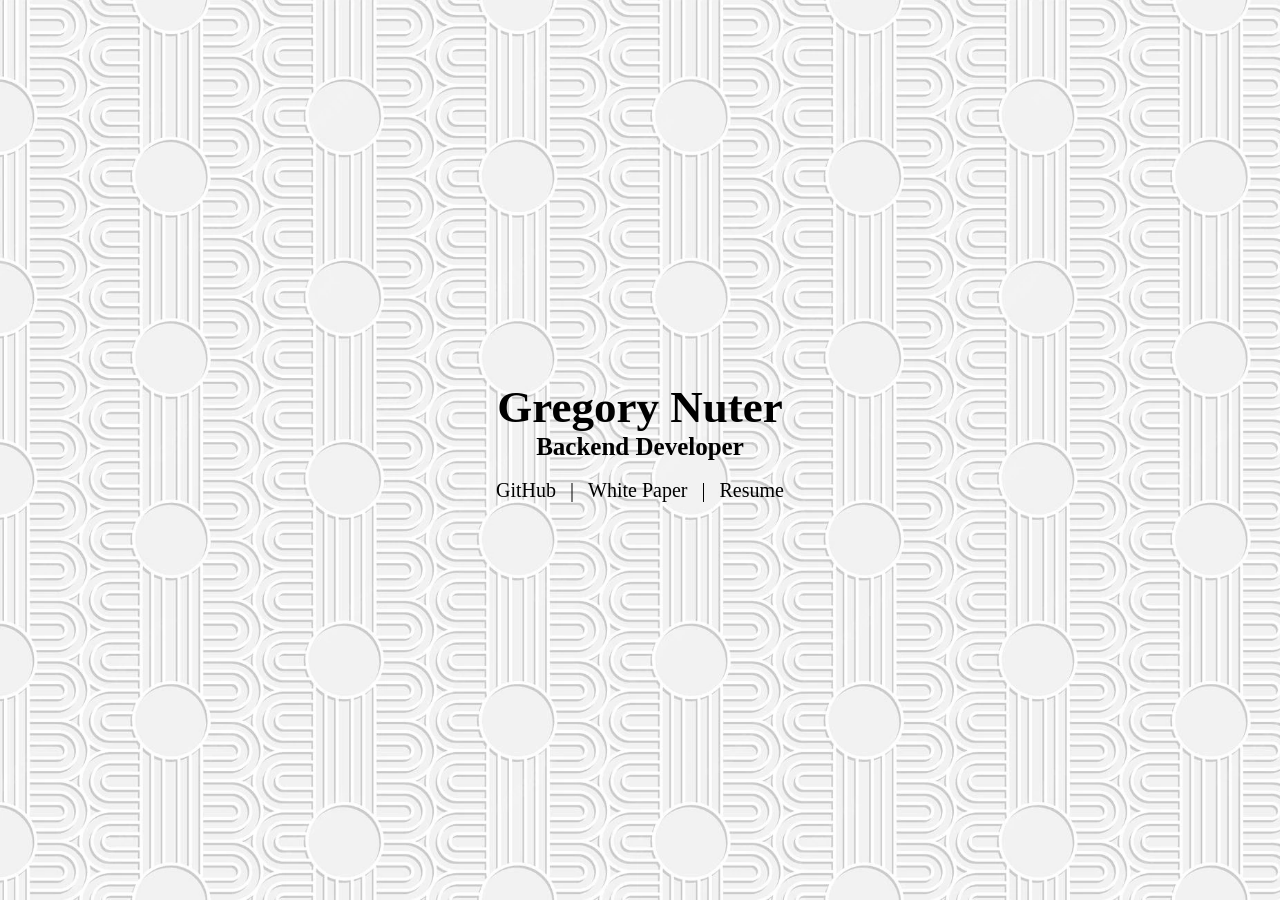
==== index.html @ 1b3a51f0 "Auto-commit on 2026-05-09 15:46:29 via git-auto" ====
<!DOCTYPE html>
<html lang="en">
<head>
    <meta charset="UTF-8">
    <meta name="viewport" content="width=device-width, initial-scale=1.0">
    <title>Gregory</title>
    <link rel="stylesheet" href="./styles.min.css">
    <link rel="icon" href="./resources/images/g_favicon.webp" type="image/x-icon">
</head>
<body>
    <div id="animatedBackground">
    </div>
    <div class="container">
        <div class="content">
            <h1 id="name"></h1>
            <h2 id="title">Backend Developer</h2>
            <br>
            <span id="links-span">
                <a href="https://github.com/Greg4268" target="_blank">GitHub</a>
                <a id="ignore">|</a>
                <a id="whitepaper" href="https://github.com/Greg4268/white-paper" target="_blank">White Paper</a>
                <a id="ignore">|</a>
                <a id="resume" href="./resources/resumes/GregoryResume_GitHub.pdf" target="_blank">Resume</a>
            </span>
            <br>
            <!-- <span id="email">
                <a id="mail" href="#"></a>
            </span> -->
        </div>
    </div>
    <script>
        document.getElementById("name").textContent = atob("R3JlZ29yeSBOdXRlcg==");
        document.getElementById("mail").textContent = atob("");
        // document.getElementById("resume").addEventListener("click", (e) => {
        //     e.preventDefault();
        //     const w = window.open('', '_blank');
        //     w.location.href = atob("aHR0cHM6Ly93d3cuZ3JlZ2RldmVsb3BzLmNvbS9yZXNvdXJjZXMvcmVzdW1lcy9HcmVnb3J5UmVzdW1lX0dpdEh1Yi5wZGY="); 
        //     w.focus();
        // });
        document.getElementById("mail").onclick = function(e) {
            e.preventDefault();
            const mailto = `mailto:${atob("c25hcC5lbmNsb3NlNTE5")}@${"passinbox.com"}?subject=${encodeURIComponent("Contact from site")}`;
            const w = window.open('', '_blank');
            w.location.href = mailto;
            w.focus();
        };
    </script>
</body>
</html>
---- styles.min.css ----
body,html{height:100%;overflow:hidden}body{font-family:Cambria, Cochin, Georgia, Times, 'Times New Roman', serif;background-color:#faf9f6;margin:0;padding:0}.container{display:flex;align-items:center;height:100vh}.content{justify-content:center;margin:auto}#name{font-size:45px;text-align:center}#title{text-align:center;font-size:25px}#email{justify-content:center;font-size:20px;border-radius:10px;padding:1px 7px}#email:hover{background-color:#fff}#links-span{display:table;margin:0 auto;font-size:20px}a{text-decoration:none;color:inherit;backdrop-filter:blur(2px) saturate(70%);border-radius:10px;padding:1px 7px}a:hover{background-color:#fff}br{pointer-events:none;user-select:none}#ignore{backdrop-filter:none;pointer-events:none;user-select:none}#animatedBackground{z-index:-1;width:100%;height:100%;position:absolute;top:0;left:0;background:url("resources/images/white-pattern.webp");background-repeat:repeat;background-position:0 0;background-size:auto 100%;animation:animatedBackground 500s linear infinite}@keyframes animatedBackground{from{background-position:0 0}to{background-position:-10000px 0}}h1,h2{margin:0}h1{font-size:2.5em}h2{font-size:1.5em;margin-top:0}::selection{background:#7b7878}::-moz-selection{background:#7b7878}
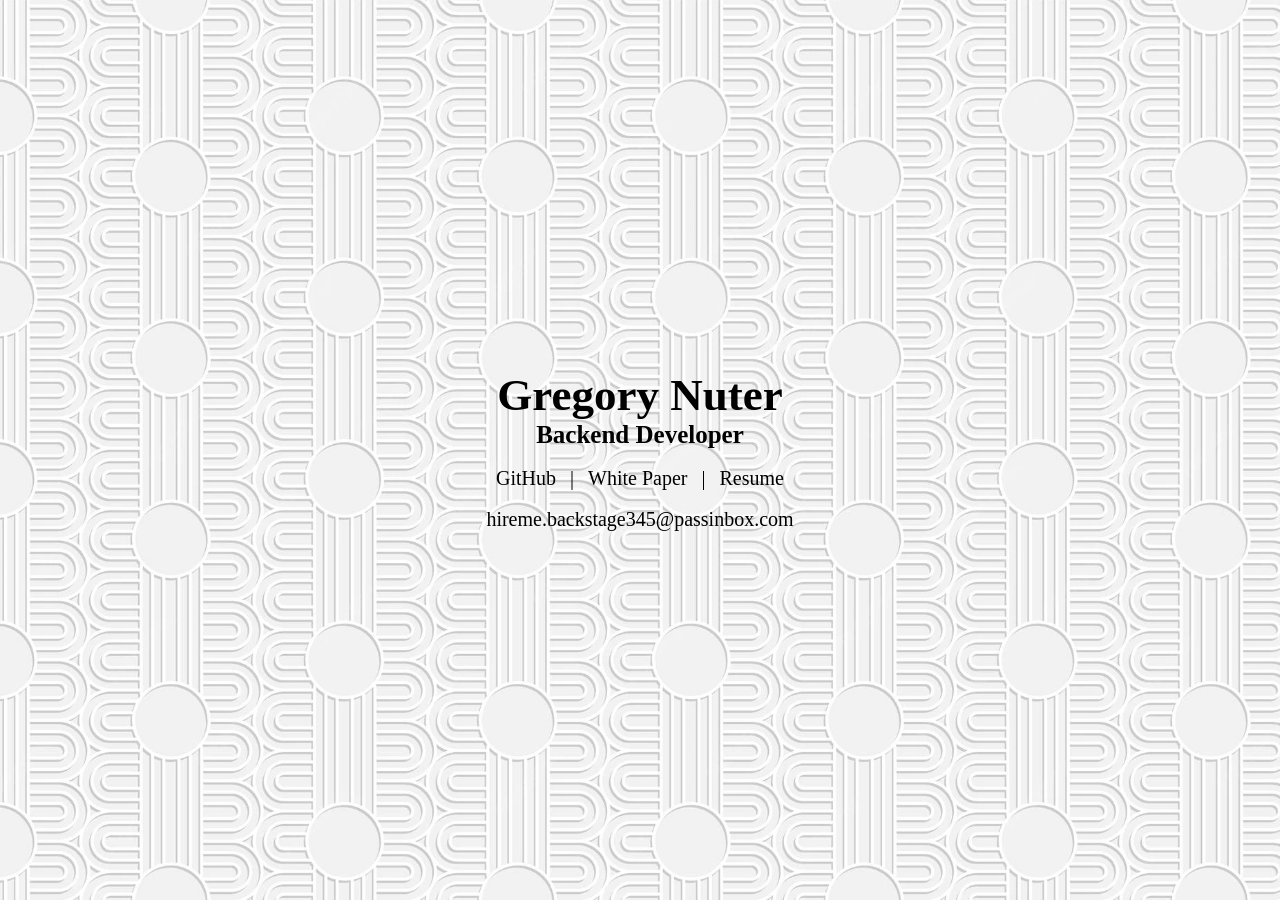
==== commit f8c388f3: "Auto-commit on 2026-05-09 15:56:40 via git-auto" ====
--- a/index.html
+++ b/index.html
@@ -23,14 +23,14 @@
                 <a id="resume" href="./resources/resumes/GregoryResume_GitHub.pdf" target="_blank">Resume</a>
             </span>
             <br>
-            <!-- <span id="email">
+            <span id="email">
                 <a id="mail" href="#"></a>
-            </span> -->
+            </span>
         </div>
     </div>
     <script>
         document.getElementById("name").textContent = atob("R3JlZ29yeSBOdXRlcg==");
-        document.getElementById("mail").textContent = atob("");
+        document.getElementById("mail").textContent = atob("aGlyZW1lLmJhY2tzdGFnZTM0NUBwYXNzaW5ib3guY29t");
         // document.getElementById("resume").addEventListener("click", (e) => {
         //     e.preventDefault();
         //     const w = window.open('', '_blank');
@@ -39,7 +39,7 @@
         // });
         document.getElementById("mail").onclick = function(e) {
             e.preventDefault();
-            const mailto = `mailto:${atob("c25hcC5lbmNsb3NlNTE5")}@${"passinbox.com"}?subject=${encodeURIComponent("Contact from site")}`;
+            const mailto = `mailto:${atob("aGlyZW1lLmJhY2tzdGFnZTM0NQ==")}@${"passinbox.com"}?subject=${encodeURIComponent("Contact from site")}`;
             const w = window.open('', '_blank');
             w.location.href = mailto;
             w.focus();
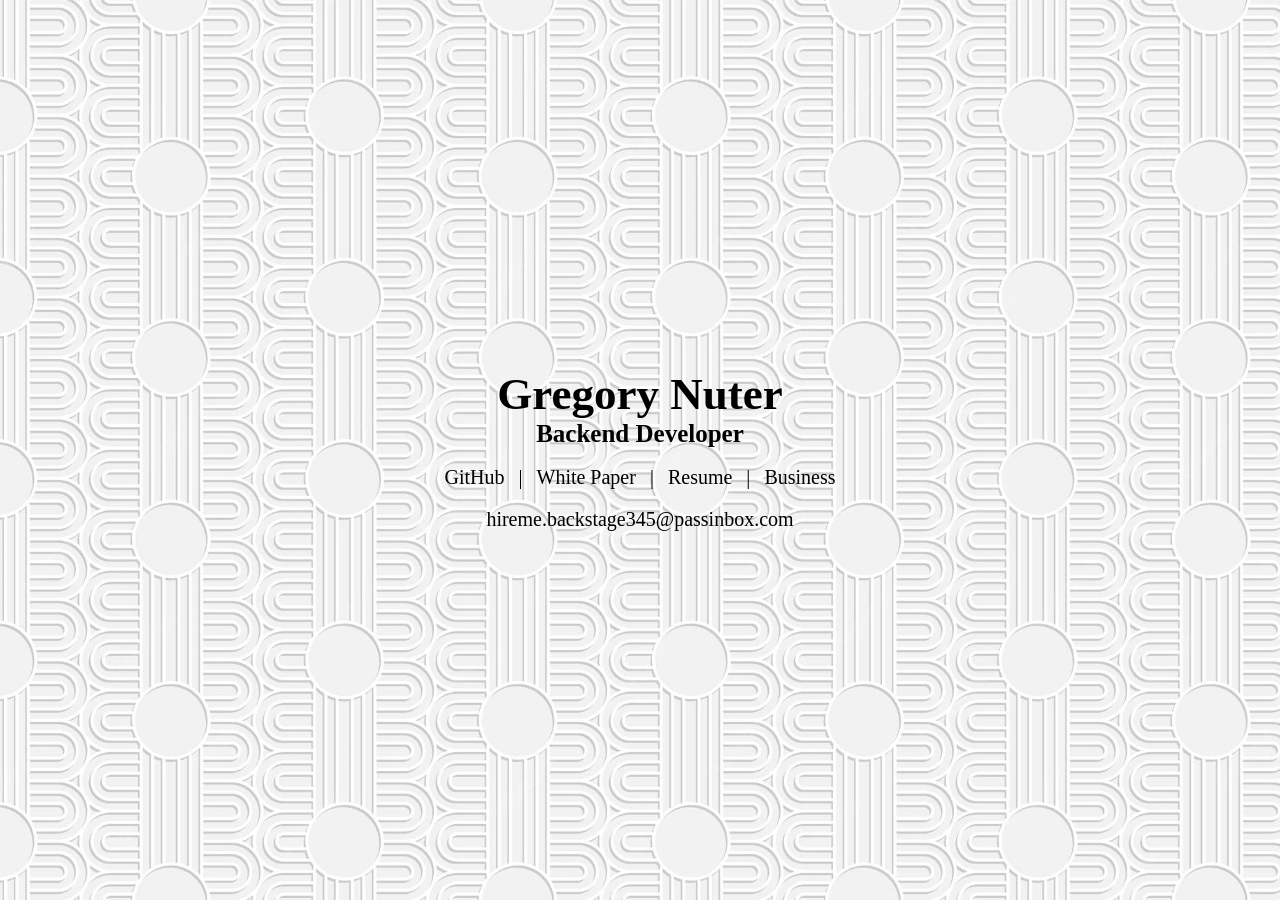
==== commit 0dddf191: "Auto-commit on 2026-06-10 22:33:19 via git-auto" ====
--- a/index.html
+++ b/index.html
@@ -1,49 +1,65 @@
-<!DOCTYPE html>
+<!doctype html>
 <html lang="en">
-<head>
-    <meta charset="UTF-8">
-    <meta name="viewport" content="width=device-width, initial-scale=1.0">
+  <head>
+    <meta charset="UTF-8" />
+    <meta name="viewport" content="width=device-width, initial-scale=1.0" />
+    <meta name="description" content="Gregory | Backend Developer." />
     <title>Gregory</title>
-    <link rel="stylesheet" href="./styles.min.css">
-    <link rel="icon" href="./resources/images/g_favicon.webp" type="image/x-icon">
-</head>
-<body>
-    <div id="animatedBackground">
-    </div>
+    <link rel="stylesheet" href="./styles.min.css" />
+    <link
+      rel="icon"
+      href="./resources/images/g_favicon.webp"
+      type="image/x-icon"
+    />
+  </head>
+  <body>
+    <div id="animatedBackground"></div>
     <div class="container">
-        <div class="content">
-            <h1 id="name"></h1>
-            <h2 id="title">Backend Developer</h2>
-            <br>
-            <span id="links-span">
-                <a href="https://github.com/Greg4268" target="_blank">GitHub</a>
-                <a id="ignore">|</a>
-                <a id="whitepaper" href="https://github.com/Greg4268/white-paper" target="_blank">White Paper</a>
-                <a id="ignore">|</a>
-                <a id="resume" href="./resources/resumes/GregoryResume_GitHub.pdf" target="_blank">Resume</a>
-            </span>
-            <br>
-            <span id="email">
-                <a id="mail" href="#"></a>
-            </span>
-        </div>
+      <div class="content">
+        <h1 id="name"></h1>
+        <h2 id="title">Backend Developer</h2>
+        <br />
+        <span id="links-span">
+          <a href="https://github.com/Greg4268" target="_blank">GitHub</a>
+          <a id="ignore">|</a>
+          <a
+            id="whitepaper"
+            href="./resources/white-paper/RethinkingTheAdoptionOfAISurveillanceInfrastructure.pdf"
+            target="_blank"
+            >White Paper</a
+          >
+          <a id="ignore">|</a>
+          <a
+            id="resume"
+            href="./resources/resumes/GregoryResume_GitHub.pdf"
+            target="_blank"
+            >Resume</a
+          >
+          <a id="ignore">|</a>
+          <a
+            id="resume"
+            href="./coming-soon.html"
+            target="_blank"
+            >Business</a
+          >
+        </span>
+        <br />
+        <span id="email">
+          <a id="mail"></a>
+        </span>
+      </div>
     </div>
     <script>
-        document.getElementById("name").textContent = atob("R3JlZ29yeSBOdXRlcg==");
-        document.getElementById("mail").textContent = atob("aGlyZW1lLmJhY2tzdGFnZTM0NUBwYXNzaW5ib3guY29t");
-        // document.getElementById("resume").addEventListener("click", (e) => {
-        //     e.preventDefault();
-        //     const w = window.open('', '_blank');
-        //     w.location.href = atob("aHR0cHM6Ly93d3cuZ3JlZ2RldmVsb3BzLmNvbS9yZXNvdXJjZXMvcmVzdW1lcy9HcmVnb3J5UmVzdW1lX0dpdEh1Yi5wZGY="); 
-        //     w.focus();
-        // });
-        document.getElementById("mail").onclick = function(e) {
-            e.preventDefault();
-            const mailto = `mailto:${atob("aGlyZW1lLmJhY2tzdGFnZTM0NQ==")}@${"passinbox.com"}?subject=${encodeURIComponent("Contact from site")}`;
-            const w = window.open('', '_blank');
-            w.location.href = mailto;
-            w.focus();
-        };
+      document.getElementById("name").textContent = atob(
+        "R3JlZ29yeSBOdXRlcg==",
+      );
+      const mail = atob("aGlyZW1lLmJhY2tzdGFnZTM0NUBwYXNzaW5ib3guY29t");
+      document.getElementById("mail").textContent = mail;
+      document.getElementById("mail").onclick = function (e) {
+        e.preventDefault();
+        const mailto = `mailto:${mail}?subject=${encodeURIComponent("Contact from site")}`;
+        window.location.href = mailto;
+      };
     </script>
-</body>
+  </body>
 </html>
--- a/styles.min.css
+++ b/styles.min.css
@@ -1 +1 @@
-body,html{height:100%;overflow:hidden}body{font-family:Cambria, Cochin, Georgia, Times, 'Times New Roman', serif;background-color:#faf9f6;margin:0;padding:0}.container{display:flex;align-items:center;height:100vh}.content{justify-content:center;margin:auto}#name{font-size:45px;text-align:center}#title{text-align:center;font-size:25px}#email{justify-content:center;font-size:20px;border-radius:10px;padding:1px 7px}#email:hover{background-color:#fff}#links-span{display:table;margin:0 auto;font-size:20px}a{text-decoration:none;color:inherit;backdrop-filter:blur(2px) saturate(70%);border-radius:10px;padding:1px 7px}a:hover{background-color:#fff}br{pointer-events:none;user-select:none}#ignore{backdrop-filter:none;pointer-events:none;user-select:none}#animatedBackground{z-index:-1;width:100%;height:100%;position:absolute;top:0;left:0;background:url("resources/images/white-pattern.webp");background-repeat:repeat;background-position:0 0;background-size:auto 100%;animation:animatedBackground 500s linear infinite}@keyframes animatedBackground{from{background-position:0 0}to{background-position:-10000px 0}}h1,h2{margin:0}h1{font-size:2.5em}h2{font-size:1.5em;margin-top:0}::selection{background:#7b7878}::-moz-selection{background:#7b7878}+body,html{height:100%;overflow:hidden}body{font-family:Cambria, Cochin, Georgia, Times, 'Times New Roman', serif;background-color:#faf9f6;margin:0;padding:0}.container{display:flex;align-items:center;height:100vh}.content{justify-content:center;margin:auto}#name{font-size:45px;text-align:center}#title{text-align:center;font-size:25px}#email{display:table;margin:0 auto;font-size:20px;border-radius:10px;padding:1px 7px}#email:hover{background-color:#fff}#links-span{display:table;margin:0 auto;font-size:20px}a{text-decoration:none;color:inherit;backdrop-filter:blur(2px) saturate(70%);border-radius:10px;padding:1px 7px}a:hover{background-color:#fff}br{pointer-events:none;user-select:none}#ignore{backdrop-filter:none;pointer-events:none;user-select:none}#animatedBackground{z-index:-1;width:100%;height:100%;position:absolute;top:0;left:0;background:url("resources/images/white-pattern.webp");background-repeat:repeat;background-position:0 0;background-size:auto 100%;animation:animatedBackground 500s linear infinite}@keyframes animatedBackground{from{background-position:0 0}to{background-position:-10000px 0}}h1,h2{margin:0}h1{font-size:2.5em}h2{font-size:1.5em;margin-top:0}::selection{background:#7b7878}::-moz-selection{background:#7b7878}
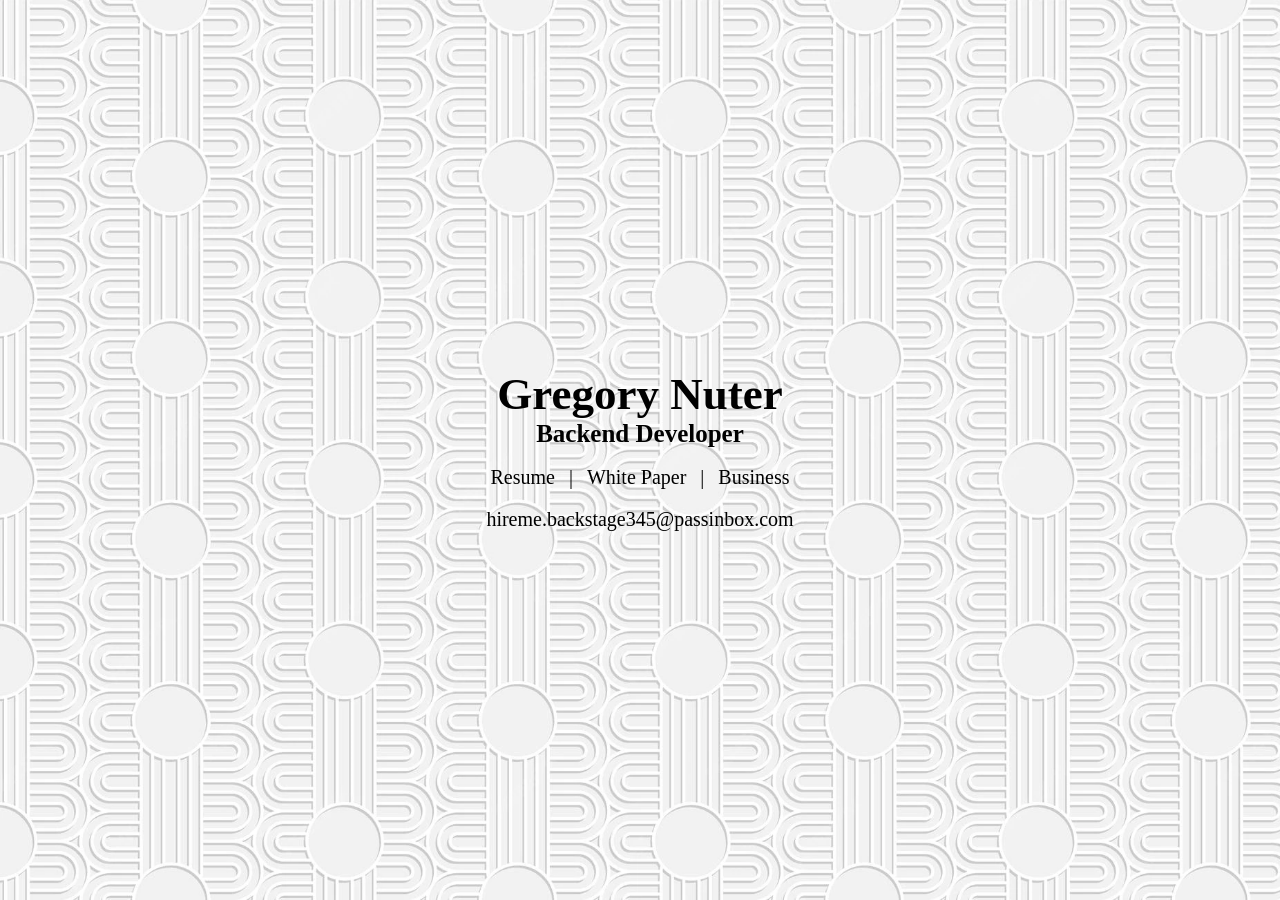
==== commit e64a911f: "Auto-commit on 2026-07-05 17:26:25 via git-auto" ====
--- a/index.html
+++ b/index.html
@@ -20,20 +20,20 @@
         <h2 id="title">Backend Developer</h2>
         <br />
         <span id="links-span">
-          <a href="https://github.com/Greg4268" target="_blank">GitHub</a>
+          <!-- <a href="https://github.com/Greg4268" target="_blank">GitHub</a>
+          <a id="ignore">|</a> -->
+          <a
+            id="resume"
+            href="./resources/resumes/GregoryResume_GitHub.pdf"
+            target="_blank"
+            >Resume</a
+          >
           <a id="ignore">|</a>
           <a
             id="whitepaper"
             href="./resources/white-paper/RethinkingTheAdoptionOfAISurveillanceInfrastructure.pdf"
             target="_blank"
             >White Paper</a
-          >
-          <a id="ignore">|</a>
-          <a
-            id="resume"
-            href="./resources/resumes/GregoryResume_GitHub.pdf"
-            target="_blank"
-            >Resume</a
           >
           <a id="ignore">|</a>
           <a
